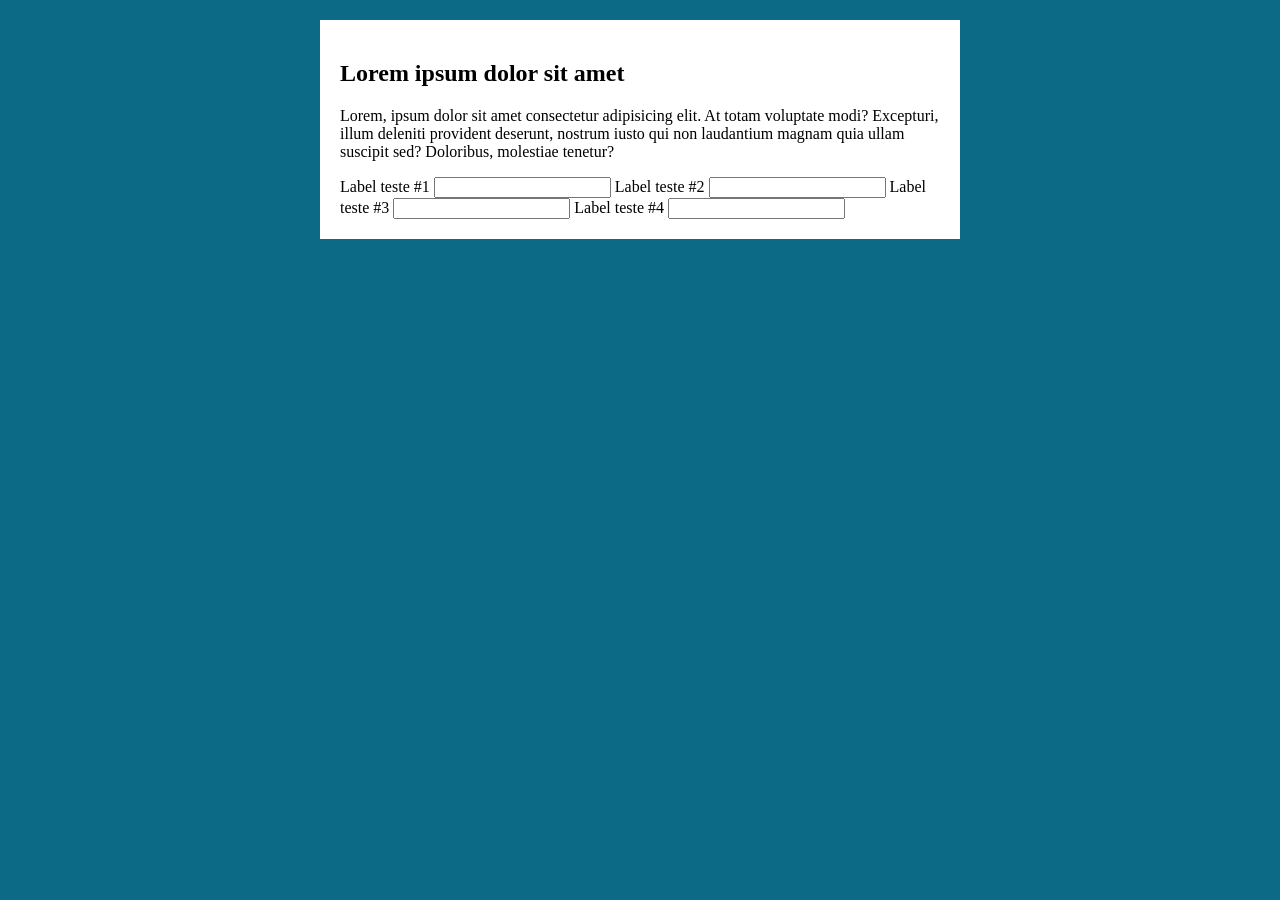
==== modelo/modelo.html @ 3c28f547 "Atualização 13/09/23" ====
<!DOCTYPE html>
<html lang="pt-br">

<head>
    <meta charset="UTF-8">
    <meta name="viewport" content="width=device-width, initial-scale=1.0">
    <link rel="stylesheet" href="./assets/Css/style.css">
    <title>Modelo</title>
</head>

<body>
    <section class="container">
        <h1>Lorem ipsum dolor sit amet </h1>
        <p>Lorem, ipsum dolor sit amet consectetur adipisicing elit. At totam voluptate modi? Excepturi, illum deleniti
            provident deserunt, nostrum iusto qui non laudantium magnam quia ullam suscipit sed? Doloribus, molestiae
            tenetur?</p>

        <form action="">
            <label for="input-test-1">Label teste #1</label>
            <input type="text" id="input-teste-1">

            <label for="input-test-1">Label teste #2</label>
            <input type="text" id="input-teste-1">

            <label for="input-test-1">Label teste #3</label>
            <input type="text" id="input-teste-1">

            <label for="input-test-1">Label teste #4</label>
            <input type="text" id="input-teste-1">
        </form>

    </section>
    <script src="assets/js/script.js"></script>
</body>

</html>
---- modelo/assets/Css/style.css ----
*{
    box-sizing: border-box;
    outline: 0;
}
:root{
    --primary-color:  rgb(13,106,134);
}

body{
    margin: 0%;
    padding: 0%;
    background-color: var(--primary-color);
}

.container{
    max-width: 640px;
    margin: 20px auto;
    background: #fff;
    padding: 20px;

}
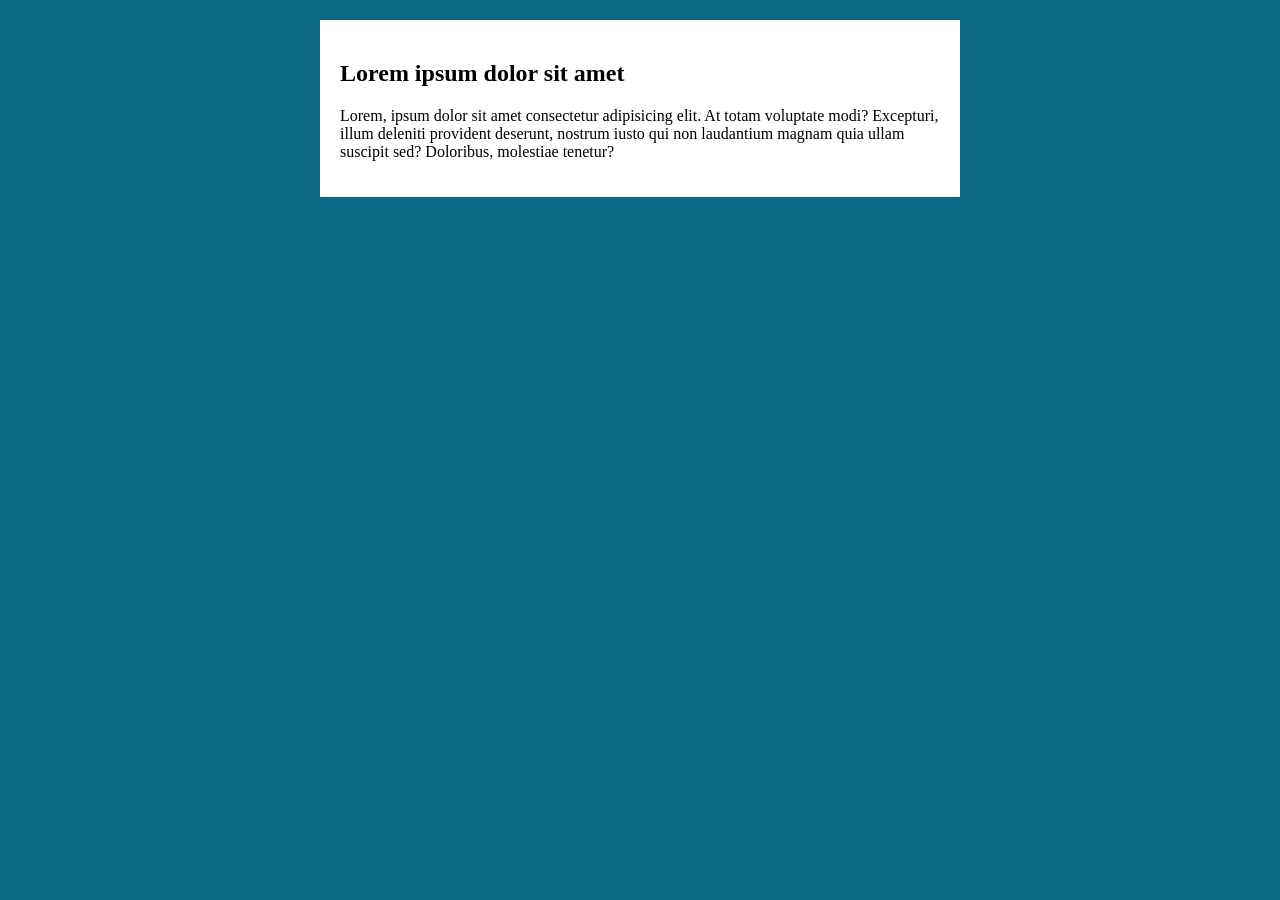
==== commit 09dd3745: "atualização 14/09/23" ====
--- a/modelo/modelo.html
+++ b/modelo/modelo.html
@@ -15,20 +15,6 @@
             provident deserunt, nostrum iusto qui non laudantium magnam quia ullam suscipit sed? Doloribus, molestiae
             tenetur?</p>
 
-        <form action="">
-            <label for="input-test-1">Label teste #1</label>
-            <input type="text" id="input-teste-1">
-
-            <label for="input-test-1">Label teste #2</label>
-            <input type="text" id="input-teste-1">
-
-            <label for="input-test-1">Label teste #3</label>
-            <input type="text" id="input-teste-1">
-
-            <label for="input-test-1">Label teste #4</label>
-            <input type="text" id="input-teste-1">
-        </form>
-
     </section>
     <script src="assets/js/script.js"></script>
 </body>
